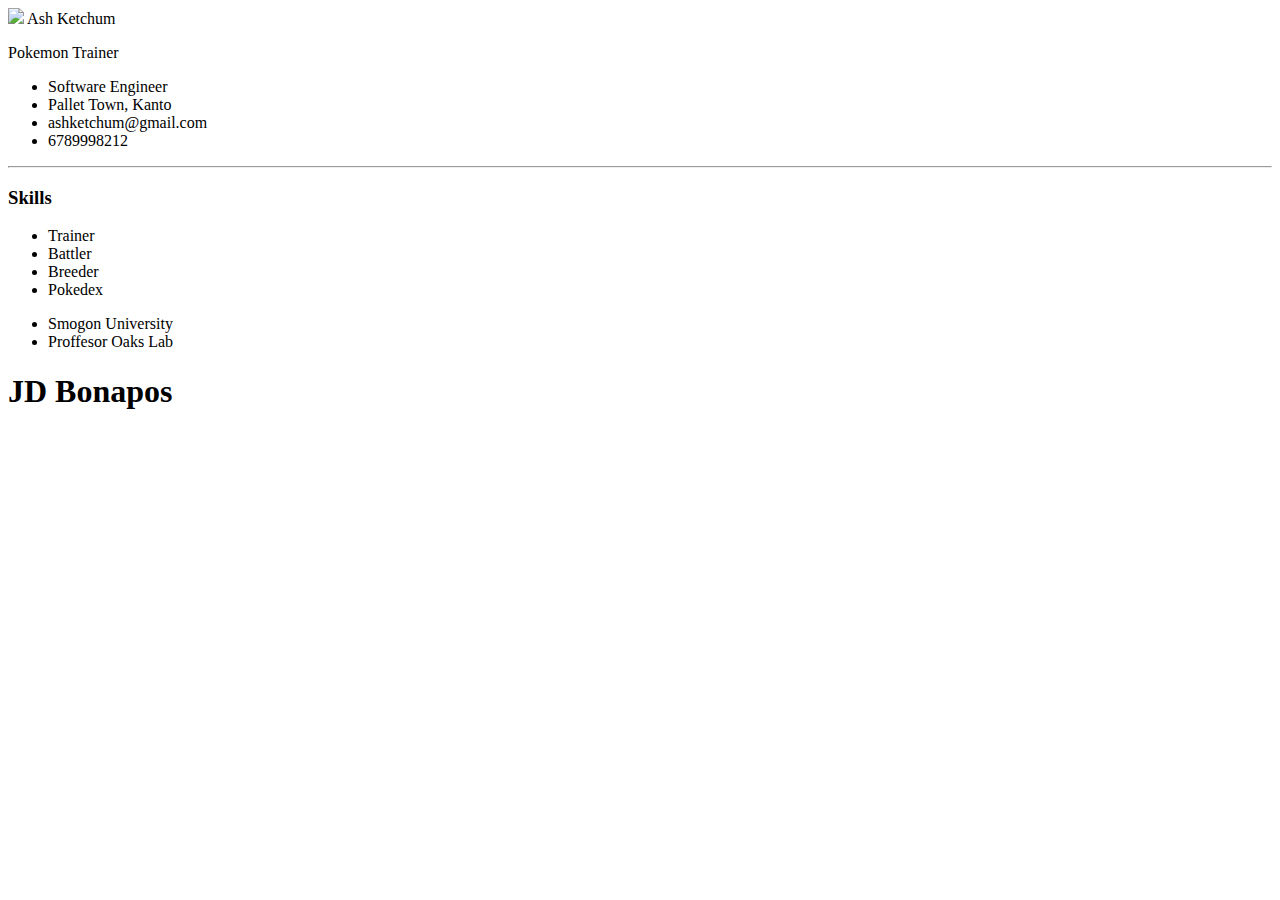
==== CV.html @ 81d71798 "first commit" ====
<!DOCTYPE html>
<html lang ="en">
<head>
    <meta charset="UTF-8">
    <meta http-equiv="X-UA-Compatible"content="IE=edge">
    <meta name="viewport" content="width-device-width, initial-scale=1.0">
    <link rel ="stylesheet" href="style.css">
    <title> CV </title>
</head>
<body>
    <main>
        <section class ="left">
            <div class="left-image" </div>
                <img src="https://th.bing.com/th/id/OIP.n67PYt1XVWCFa7iKPNbeDAHaKL?w=182&h=250&c=7&r=0&o=5&dpr=1.25&pid=1.7"
            <h2> Ash Ketchum </h2>
            <p> Pokemon Trainer</p>
           <div class="personal">
                <ul>
                    <li>Software Engineer</li>
                    <li>Pallet Town, Kanto</li>
                    <li>ashketchum@gmail.com</li>
                    <li>6789998212</li>
    
                </ul>
                <hr>
           </div>
           <div class="skills">
               <h3> Skills </h3>
            <ul>
                <li>Trainer</li>
                <li>Battler</li>
                <li>Breeder</li>
                <li>Pokedex</li>
            </ul>

           </div>
           <div class="Education">
               <ul>
                   <li>Smogon University</li>
                   <li>Proffesor Oaks Lab</li>
               </ul>
           </div>


           

           


        </section>
        <section class ="right">

        </section>
     
        
    </main>
    <h1> JD Bonapos</h1>


</body>
---- style.css ----
.left-image{
    position:relative;
}
.left-image h2 {
    position: absolute;
    bottom: 0;
    left: 1rem;
}
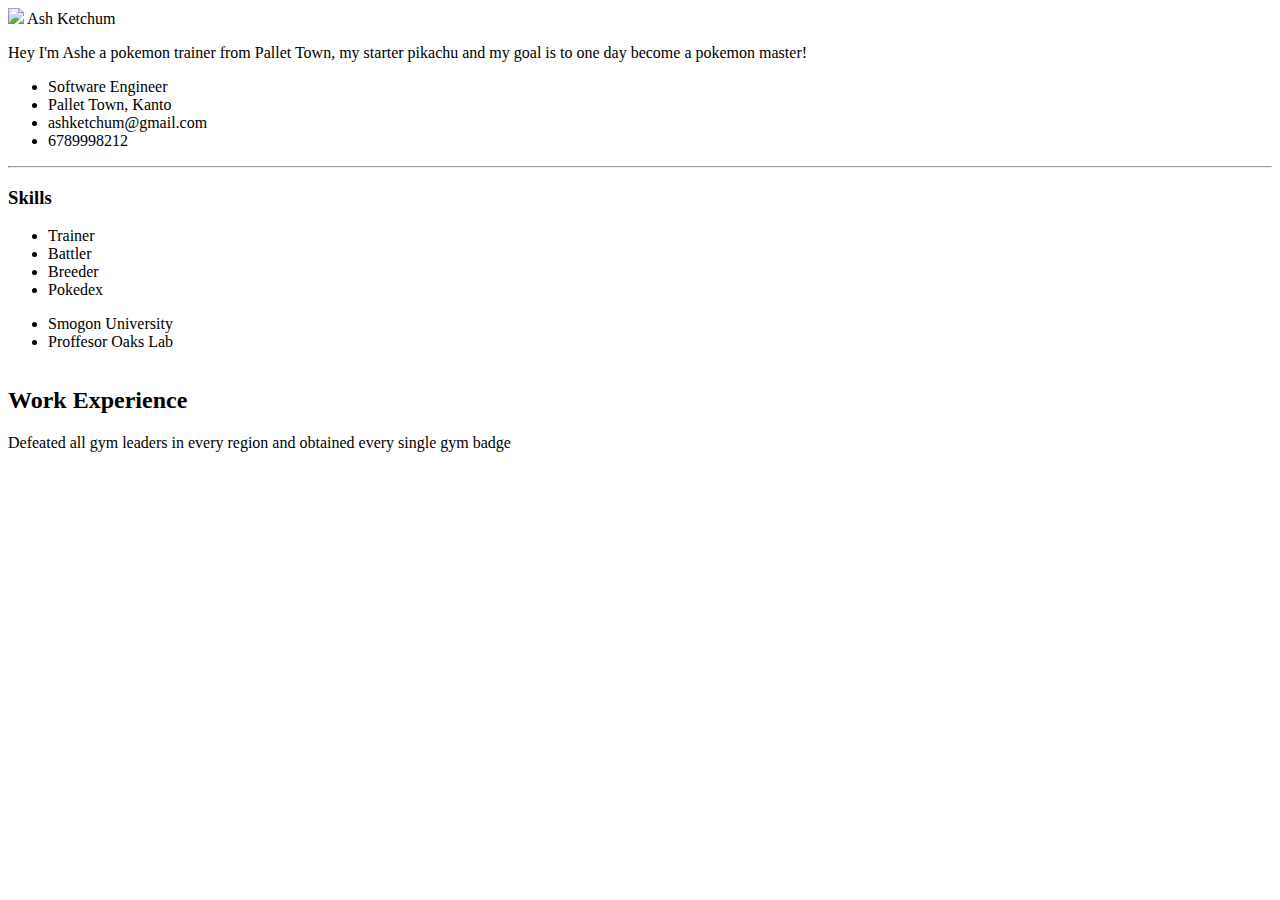
==== commit 9b772fb0: "ash" ====
--- a/CV.html
+++ b/CV.html
@@ -13,7 +13,7 @@
             <div class="left-image" </div>
                 <img src="https://th.bing.com/th/id/OIP.n67PYt1XVWCFa7iKPNbeDAHaKL?w=182&h=250&c=7&r=0&o=5&dpr=1.25&pid=1.7"
             <h2> Ash Ketchum </h2>
-            <p> Pokemon Trainer</p>
+            <p> Hey I'm Ashe a pokemon trainer from Pallet Town, my starter pikachu and my goal is to one day become a pokemon master!</p>
            <div class="personal">
                 <ul>
                     <li>Software Engineer</li>
@@ -54,7 +54,8 @@
      
         
     </main>
-    <h1> JD Bonapos</h1>
+    <h2> Work Experience </h2>
+       <p>Defeated all gym leaders in every region and obtained every single gym badge</p>
 
 
 </body>
--- a/style.css
+++ b/style.css
@@ -1,3 +1,15 @@
+main{
+    display: grid;
+}grid-template-columns 33% 1fr;
+
+.left{}
+::background-color: ;
+.left-image
+
+
+
+
+
 .left-image{
     position:relative;
 }
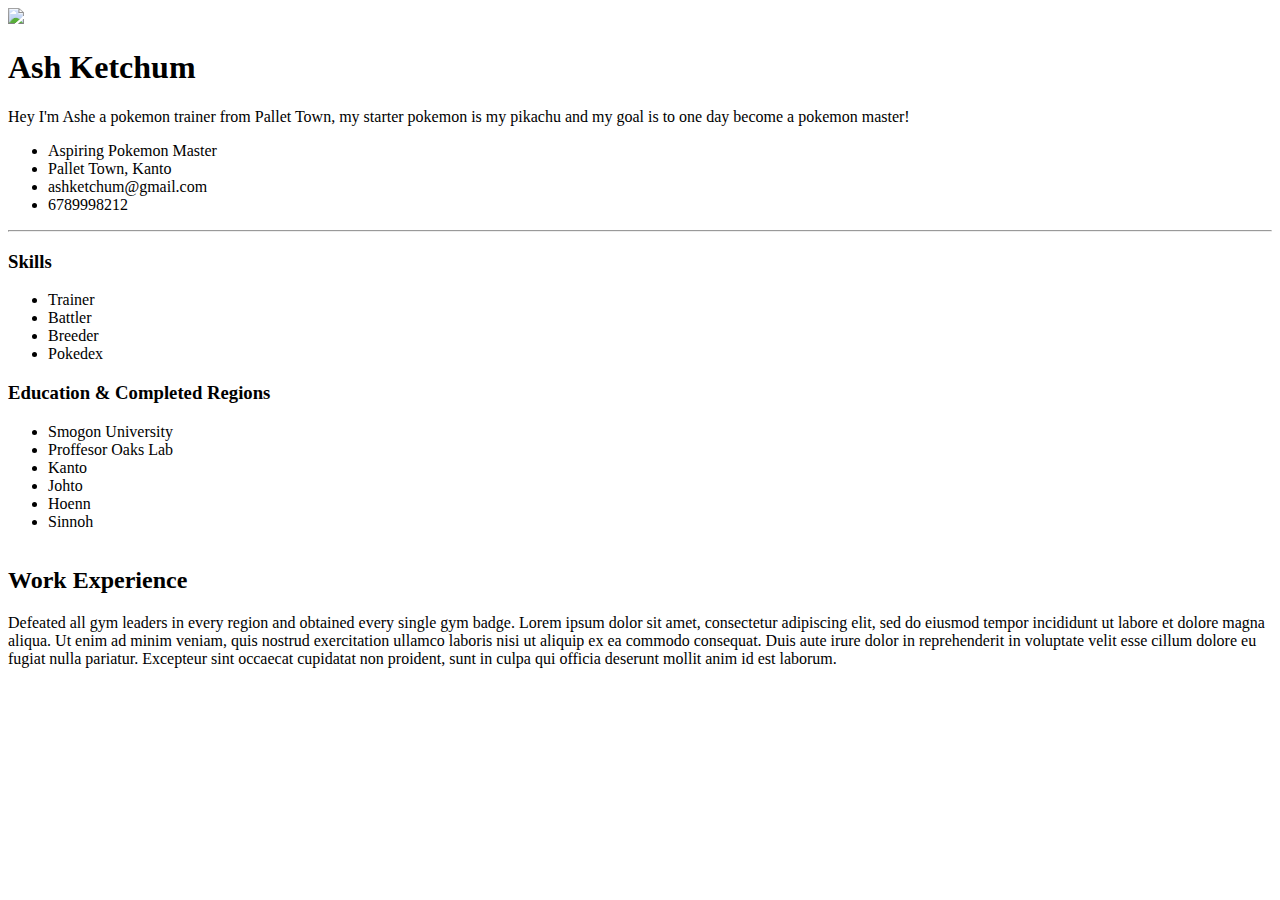
==== commit 9d4703a4: "ash2" ====
--- a/CV.html
+++ b/CV.html
@@ -11,12 +11,12 @@
     <main>
         <section class ="left">
             <div class="left-image" </div>
-                <img src="https://th.bing.com/th/id/OIP.n67PYt1XVWCFa7iKPNbeDAHaKL?w=182&h=250&c=7&r=0&o=5&dpr=1.25&pid=1.7"
-            <h2> Ash Ketchum </h2>
-            <p> Hey I'm Ashe a pokemon trainer from Pallet Town, my starter pikachu and my goal is to one day become a pokemon master!</p>
+                <img src="https://th.bing.com/th/id/OIP.n67PYt1XVWCFa7iKPNbeDAHaKL?w=182&h=250&c=7&r=0&o=5&dpr=1.25&pid=1.7">
+            <h1><b>Ash Ketchum</b></h1>
+            <p> Hey I'm Ashe a pokemon trainer from Pallet Town, my starter pokemon is my pikachu and my goal is to one day become a pokemon master!</p>
            <div class="personal">
                 <ul>
-                    <li>Software Engineer</li>
+                    <li>Aspiring Pokemon Master</li>
                     <li>Pallet Town, Kanto</li>
                     <li>ashketchum@gmail.com</li>
                     <li>6789998212</li>
@@ -35,9 +35,19 @@
 
            </div>
            <div class="Education">
+               <h3>Education & Completed Regions</h3>
                <ul>
                    <li>Smogon University</li>
                    <li>Proffesor Oaks Lab</li>
+           <div>
+
+           
+                   <li>Kanto</li>
+                   <li>Johto</li>
+                   <li>Hoenn</li>
+                   <li>Sinnoh</li>
+        </div>
+                
                </ul>
            </div>
 
@@ -55,7 +65,9 @@
         
     </main>
     <h2> Work Experience </h2>
-       <p>Defeated all gym leaders in every region and obtained every single gym badge</p>
+       <p>Defeated all gym leaders in every region and obtained every single gym badge.
+        Lorem ipsum dolor sit amet, consectetur adipiscing elit, sed do eiusmod tempor incididunt ut labore et dolore magna aliqua. Ut enim ad minim veniam, quis nostrud exercitation ullamco laboris nisi ut aliquip ex ea commodo consequat. Duis aute irure dolor in reprehenderit in voluptate velit esse cillum dolore eu fugiat nulla pariatur. Excepteur sint occaecat cupidatat non proident, sunt in culpa qui officia deserunt mollit anim id est laborum.
+     </p>
 
 
 </body>
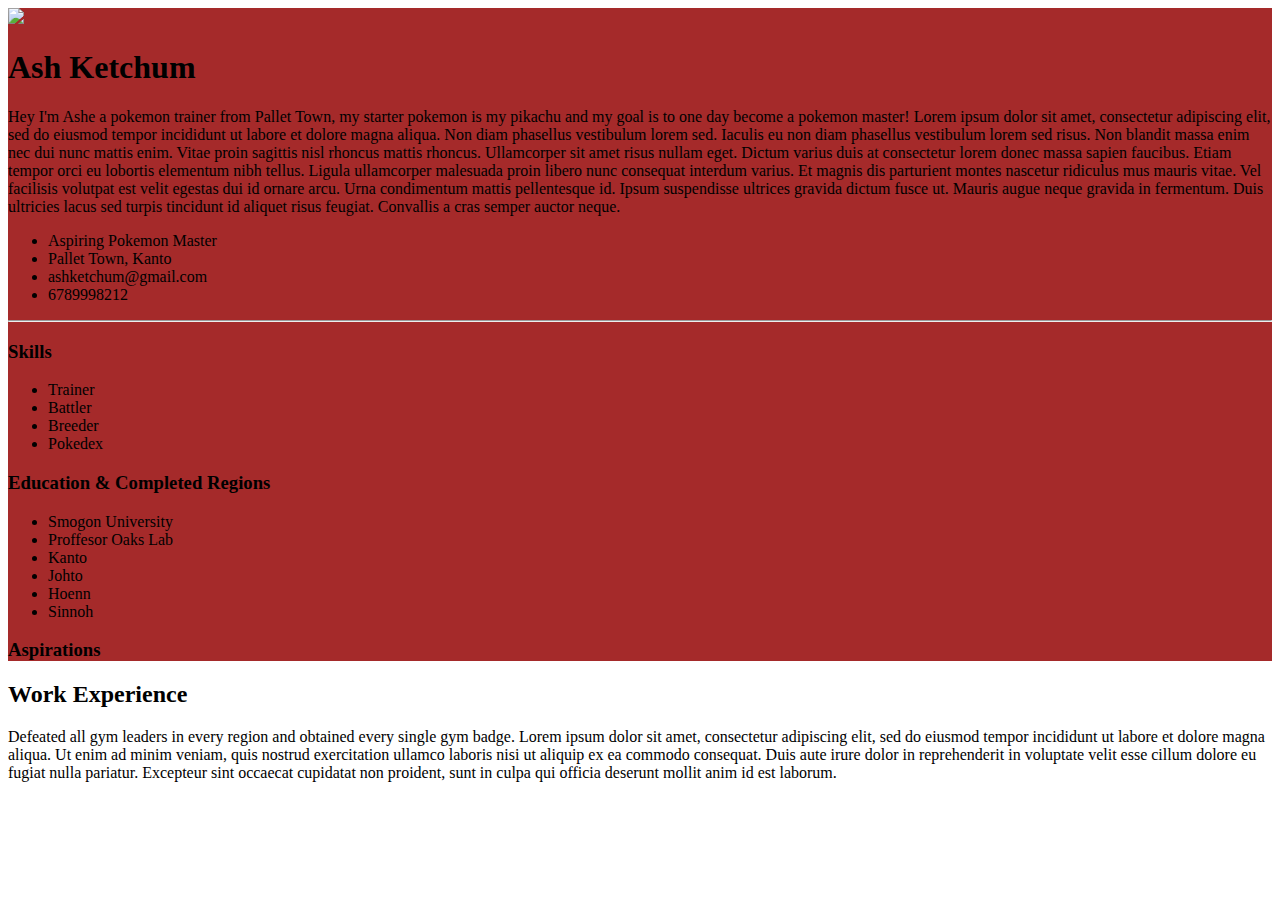
==== commit 6f2a1129: "1" ====
--- a/CV.html
+++ b/CV.html
@@ -13,7 +13,11 @@
             <div class="left-image" </div>
                 <img src="https://th.bing.com/th/id/OIP.n67PYt1XVWCFa7iKPNbeDAHaKL?w=182&h=250&c=7&r=0&o=5&dpr=1.25&pid=1.7">
             <h1><b>Ash Ketchum</b></h1>
-            <p> Hey I'm Ashe a pokemon trainer from Pallet Town, my starter pokemon is my pikachu and my goal is to one day become a pokemon master!</p>
+            <p> Hey I'm Ashe a pokemon trainer from Pallet Town, my starter pokemon is my pikachu and my goal is to one day become a pokemon master!
+                Lorem ipsum dolor sit amet, consectetur adipiscing elit, sed do eiusmod tempor incididunt ut labore et dolore magna aliqua. Non diam phasellus vestibulum lorem sed. Iaculis eu non diam phasellus vestibulum lorem sed risus. Non blandit massa enim nec dui nunc mattis enim. Vitae proin sagittis nisl rhoncus mattis rhoncus. Ullamcorper sit amet risus nullam eget. Dictum varius duis at consectetur lorem donec massa sapien faucibus. Etiam tempor orci eu lobortis elementum nibh tellus. Ligula ullamcorper malesuada proin libero nunc consequat interdum varius. Et magnis dis parturient montes nascetur ridiculus mus mauris vitae. Vel facilisis volutpat est velit egestas dui id ornare arcu. Urna condimentum mattis pellentesque id. Ipsum suspendisse ultrices gravida dictum fusce ut. Mauris augue neque gravida in fermentum. Duis ultricies lacus sed turpis tincidunt id aliquet risus feugiat. Convallis a cras semper auctor neque.
+
+
+            </p>
            <div class="personal">
                 <ul>
                     <li>Aspiring Pokemon Master</li>
@@ -51,14 +55,11 @@
                </ul>
            </div>
 
-
-           
-
-           
-
-
         </section>
         <section class ="right">
+            <div class="Aspirations">
+               <h3>Aspirations</h3>
+
 
         </section>
      
--- a/style.css
+++ b/style.css
@@ -1,11 +1,5 @@
-main{
-    display: grid;
-}grid-template-columns 33% 1fr;
-
-.left{}
-::background-color: ;
-.left-image
-
+main{ background-color: brown;
+font-display: white;
 
 
 
